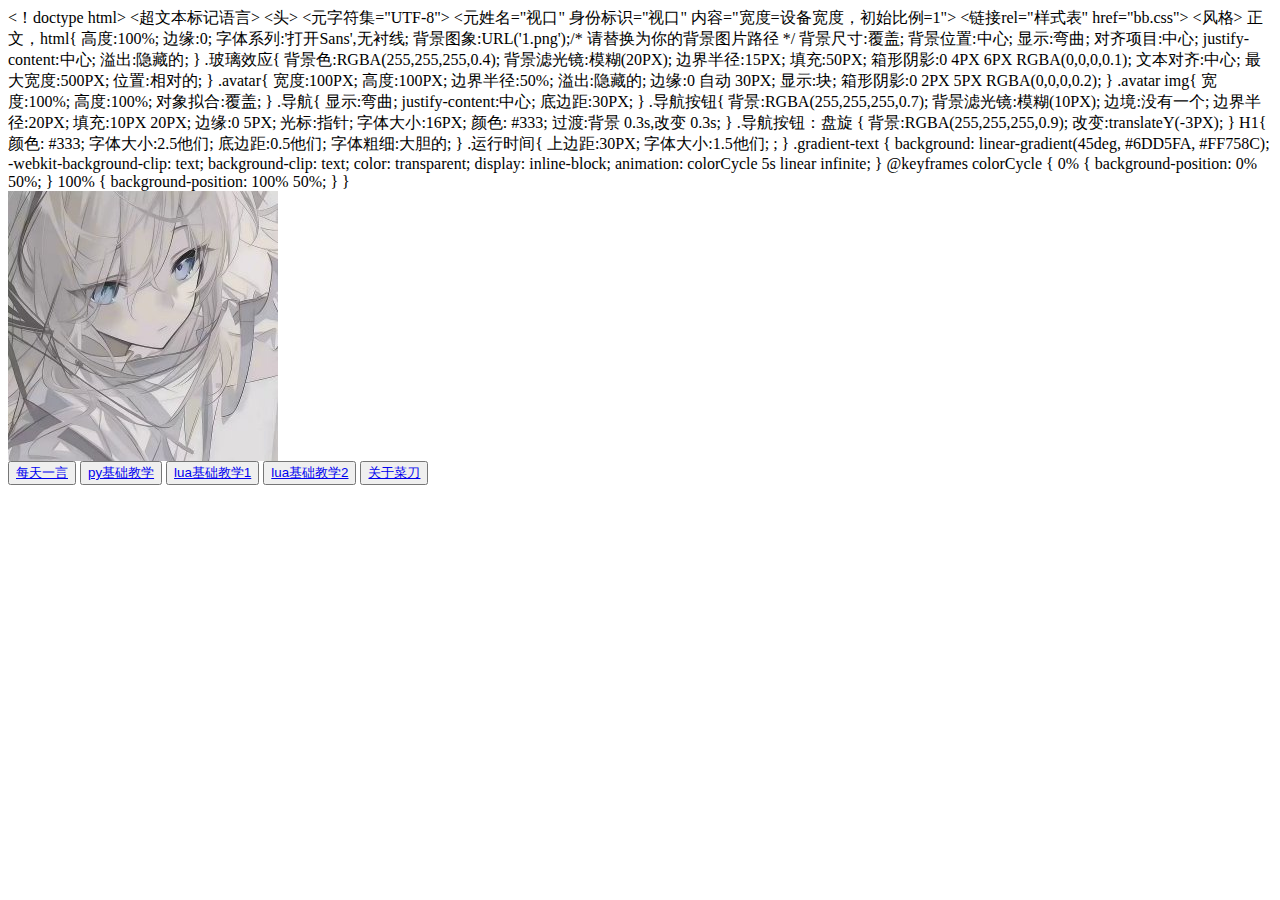
==== zz.html @ 6f263c66 "Create zz.html" ====
<！doctype html>
<超文本标记语言>
    <头>
     <元字符集="UTF-8">
     <元姓名="视口" 身份标识="视口" 内容="宽度=设备宽度，初始比例=1">
     <链接rel="样式表" href="bb.css">
   <风格>
正文，html{
    高度:100%;
    边缘:0;
    字体系列:'打开Sans',无衬线;
    背景图象:URL('1.png');/* 请替换为你的背景图片路径 */
    背景尺寸:覆盖;
    背景位置:中心;
    显示:弯曲;
    对齐项目:中心;
    justify-content:中心;
    溢出:隐藏的;
  }
.玻璃效应{
    背景色:RGBA(255,255,255,0.4);
    背景滤光镜:模糊(20PX);
    边界半径:15PX;
    填充:50PX;
    箱形阴影:0 4PX 6PX RGBA(0,0,0,0.1);
    文本对齐:中心;
    最大宽度:500PX;
    位置:相对的;
  }
.avatar{
    宽度:100PX;
    高度:100PX;
    边界半径:50%;
    溢出:隐藏的;
    边缘:0 自动 30PX;
    显示:块;
    箱形阴影:0 2PX 5PX RGBA(0,0,0,0.2);
  }
.avatar img{
    宽度:100%;
    高度:100%;
    对象拟合:覆盖;
  }
.导航{
    显示:弯曲;
    justify-content:中心;
    底边距:30PX;
  }
.导航按钮{
    背景:RGBA(255,255,255,0.7);
    背景滤光镜:模糊(10PX);
    边境:没有一个;
    边界半径:20PX;
    填充:10PX 20PX;
    边缘:0 5PX;
    光标:指针;
    字体大小:16PX;
    颜色: #333;
    过渡:背景 0.3s,改变 0.3s;
  }
.导航按钮：盘旋 {
    背景:RGBA(255,255,255,0.9);
    改变:translateY(-3PX);
  }
H1{
    颜色: #333;
    字体大小:2.5他们;
    底边距:0.5他们;
    字体粗细:大胆的;
  }
.运行时间{
    上边距:30PX;
    字体大小:1.5他们;
;
  }
  .gradient-text {
    background: linear-gradient(45deg, #6DD5FA, #FF758C);
    -webkit-background-clip: text;
    background-clip: text;
    color: transparent;
    display: inline-block;
    animation: colorCycle 5s linear infinite;
  }
  @keyframes colorCycle {
    0% { background-position: 0% 50%; }
    100% { background-position: 100% 50%; }
  
  }
</style>
    </head>
    <body>
    <div class="glass-effect">
  <div class="avatar">
    <img src="icon.png" alt="头像"> <!-- 请替换为你的头像图片路径 -->
  </div>
       <div class="navigation">
        <button><a href="mm.html" onclick="return delayedRedirect(this.href);">每天一言</a></button>
        <button><a href="py.html" onclick="return delayedRedirect(this.href);">py基础教学</a></button>
        <button><a href="lua1.html" onclick="return delayedRedirect(this.href);">lua基础教学1</a></button>
        <button><a href="lua2.html" onclick="return delayedRedirect(this.href);">lua基础教学2</a></button>
                <button><a href="cd.html" onclick="return delayedRedirect(this.href);">关于菜刀</a></button>
       </div>
        <script src="https://cdn.bootcdn.net/ajax/libs/jquery/1.10.0/jquery.min.js">
  </script>
  <script src="https://myhkw.cn/player/js/player.js" id="myhk" key="demo" m="1">
        </div>
    </div>
    <script type="text/javascript">
    </script>
    </body>
</html></html>
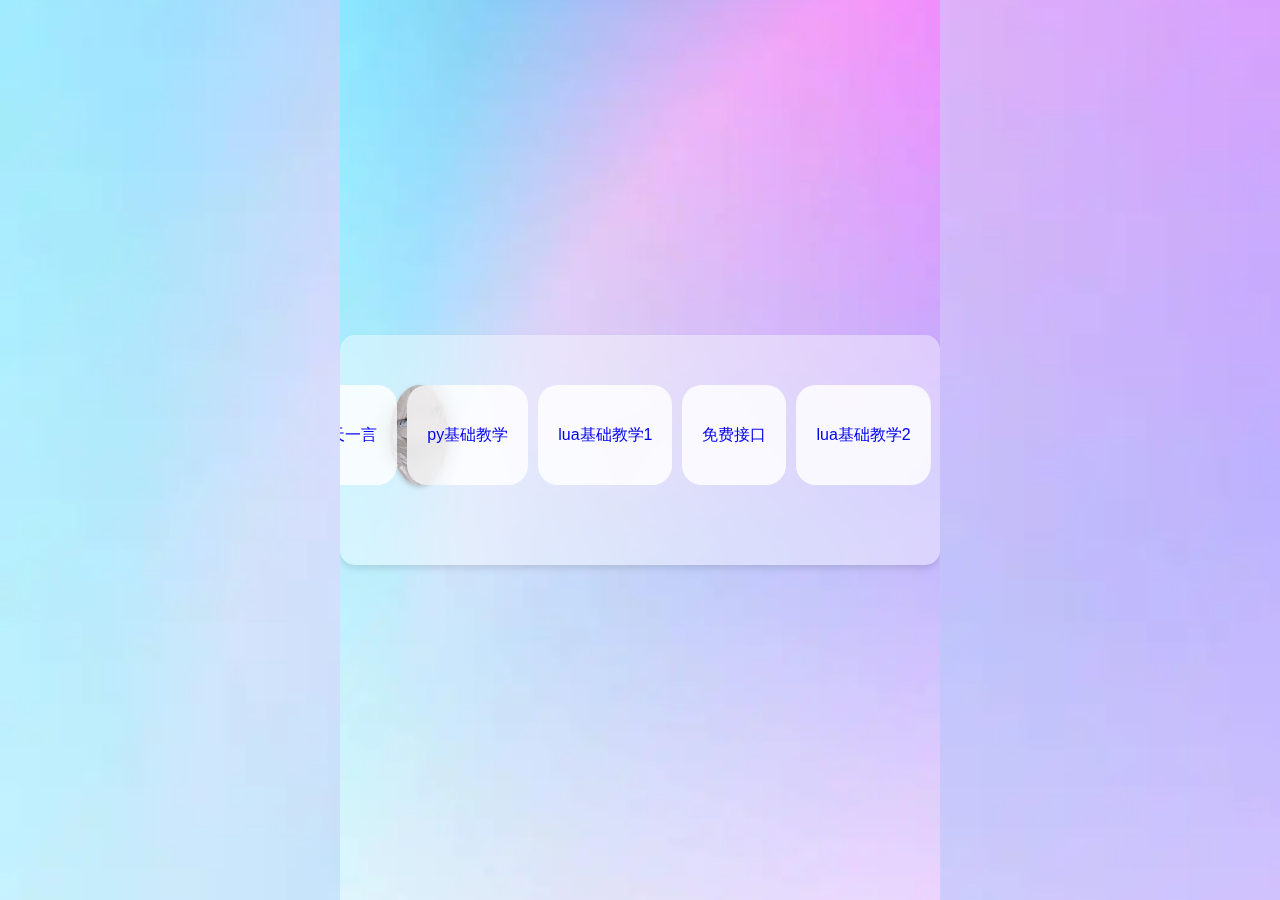
==== commit af6439a9: "Update zz.html" ====
--- a/zz.html
+++ b/zz.html
@@ -1,111 +1,137 @@
-<！doctype html>
-<超文本标记语言>
-    <头>
-     <元字符集="UTF-8">
-     <元姓名="视口" 身份标识="视口" 内容="宽度=设备宽度，初始比例=1">
-     <链接rel="样式表" href="bb.css">
-   <风格>
-正文，html{
-    高度:100%;
-    边缘:0;
-    字体系列:'打开Sans',无衬线;
-    背景图象:URL('1.png');/* 请替换为你的背景图片路径 */
-    背景尺寸:覆盖;
-    背景位置:中心;
-    显示:弯曲;
-    对齐项目:中心;
-    justify-content:中心;
-    溢出:隐藏的;
-  }
-.玻璃效应{
-    背景色:RGBA(255,255,255,0.4);
-    背景滤光镜:模糊(20PX);
-    边界半径:15PX;
-    填充:50PX;
-    箱形阴影:0 4PX 6PX RGBA(0,0,0,0.1);
-    文本对齐:中心;
-    最大宽度:500PX;
-    位置:相对的;
-  }
-.avatar{
-    宽度:100PX;
-    高度:100PX;
-    边界半径:50%;
-    溢出:隐藏的;
-    边缘:0 自动 30PX;
-    显示:块;
-    箱形阴影:0 2PX 5PX RGBA(0,0,0,0.2);
-  }
-.avatar img{
-    宽度:100%;
-    高度:100%;
-    对象拟合:覆盖;
-  }
-.导航{
-    显示:弯曲;
-    justify-content:中心;
-    底边距:30PX;
-  }
-.导航按钮{
-    背景:RGBA(255,255,255,0.7);
-    背景滤光镜:模糊(10PX);
-    边境:没有一个;
-    边界半径:20PX;
-    填充:10PX 20PX;
-    边缘:0 5PX;
-    光标:指针;
-    字体大小:16PX;
-    颜色: #333;
-    过渡:背景 0.3s,改变 0.3s;
-  }
-.导航按钮：盘旋 {
-    背景:RGBA(255,255,255,0.9);
-    改变:translateY(-3PX);
-  }
-H1{
-    颜色: #333;
-    字体大小:2.5他们;
-    底边距:0.5他们;
-    字体粗细:大胆的;
-  }
-.运行时间{
-    上边距:30PX;
-    字体大小:1.5他们;
-;
-  }
-  .gradient-text {
-    background: linear-gradient(45deg, #6DD5FA, #FF758C);
-    -webkit-background-clip: text;
-    background-clip: text;
-    color: transparent;
-    display: inline-block;
-    animation: colorCycle 5s linear infinite;
-  }
-  @keyframes colorCycle {
-    0% { background-position: 0% 50%; }
-    100% { background-position: 100% 50%; }
-  
-  }
-</style>
-    </head>
-    <body>
+<!doctype html>
+<html>
+
+<head>
+    <meta charset="UTF-8">
+    <meta name="viewport" id="viewport" content="width=device-width, initial-scale=1">
+    <link rel="stylesheet" href="bb.css">
+    <style>
+        body,
+        html {
+            height: 100%;
+            margin: 0;
+            font-family: 'Open Sans', sans-serif;
+            background-image: url('1.png');
+            /* 请替换为你的背景图片路径 */
+            background-size: cover;
+            background-position: center;
+            display: flex;
+            align-items: center;
+            justify-content: center;
+            overflow: hidden;
+        }
+
+        .glass-effect {
+            background-color: rgba(255, 255, 255, 0.4);
+            backdrop-filter: blur(20px);
+            border-radius: 15px;
+            padding: 50px;
+            box-shadow: 0 4px 6px rgba(0, 0, 0, 0.1);
+            text-align: center;
+            max-width: 500px;
+            position: relative;
+            display: flex;
+            overflow-x: auto;
+            /* 添加此属性以允许水平滑动 */
+        }
+
+        .avatar {
+            width: 100px;
+            height: 100px;
+            border-radius: 50%;
+            overflow: hidden;
+            margin: 0 auto 30px;
+            display: block;
+            box-shadow: 0 2px 5px rgba(0, 0, 0, 0.2);
+        }
+
+        .avatar img {
+            width: 100%;
+            height: 100%;
+            object-fit: cover;
+        }
+
+        .navigation {
+            display: flex;
+            justify-content: center;
+            margin-bottom: 30px;
+        }
+
+        .navigation button {
+            background: rgba(255, 255, 255, 0.7);
+            backdrop-filter: blur(10px);
+            border: none;
+            border-radius: 20px;
+            padding: 10px 20px;
+            margin: 0 5px;
+            cursor: pointer;
+            font-size: 16px;
+            color: #333;
+            transition: background 0.3s, transform 0.3s;
+            flex: 0 0 auto;
+            /* 添加此属性以防止按钮收缩 */
+        }
+
+        .navigation button:hover {
+            background: rgba(255, 255, 255, 0.9);
+            transform: translateY(-3px);
+        }
+
+        h1 {
+            color: #333;
+            font-size: 2.5em;
+            margin-bottom: 0.5em;
+            font-weight: bold;
+        }
+
+        .running-time {
+            margin-top: 30px;
+            font-size: 1.5em;
+            font-weight: bold;
+        }
+
+        .gradient-text {
+            background: linear-gradient(45deg, #6DD5FA, #FF758C);
+            -webkit-background-clip: text;
+            background-clip: text;
+            color: transparent;
+            display: inline-block;
+            animation: colorCycle 5s linear infinite;
+        }
+
+        @keyframes colorCycle {
+            0% {
+                background-position: 0% 50%;
+            }
+
+            100% {
+                background-position: 100% 50%;
+            }
+
+        }
+    </style>
+</head>
+
+<body>
     <div class="glass-effect">
-  <div class="avatar">
-    <img src="icon.png" alt="头像"> <!-- 请替换为你的头像图片路径 -->
-  </div>
-       <div class="navigation">
-        <button><a href="mm.html" onclick="return delayedRedirect(this.href);">每天一言</a></button>
-        <button><a href="py.html" onclick="return delayedRedirect(this.href);">py基础教学</a></button>
-        <button><a href="lua1.html" onclick="return delayedRedirect(this.href);">lua基础教学1</a></button>
-        <button><a href="lua2.html" onclick="return delayedRedirect(this.href);">lua基础教学2</a></button>
-                <button><a href="cd.html" onclick="return delayedRedirect(this.href);">关于菜刀</a></button>
-       </div>
+        <div class="avatar">
+            <img src="appIcon.png" alt="">
+        </div>
+        <div class="navigation">
+            <button><a href="mm.html" onclick="return delayedRedirect(this.href);">每天一言</a></button>
+            <button><a href="py.html" onclick="return delayedRedirect(this.href);">py基础教学</a></button>
+            <button><a href="lua1.html" onclick="return delayedRedirect(this.href);">lua基础教学1</a></button>
+            <button><a href="https://api.aa1.cn/" onclick="return delayedRedirect(this.href);">免费接口</a></button>
+            <button><a href="lua2.html" onclick="return delayedRedirect(this.href);">lua基础教学2</a></button>
+            <button><a href="cd.html" onclick="return delayedRedirect(this.href);">关于菜刀</a></button>
+        </div>
         <script src="https://cdn.bootcdn.net/ajax/libs/jquery/1.10.0/jquery.min.js">
-  </script>
-  <script src="https://myhkw.cn/player/js/player.js" id="myhk" key="demo" m="1">
-        </div>
-    </div>
-    <script type="text/javascript">
-    </script>
-    </body>
-</html></html>
+        </script>
+        <script src="https://myhkw.cn/player/js/player.js" id="myhk" key="demo" m="1">
+            < /div> < /
+            div > <
+                script type = "text/javascript" >
+        </script>
+</body>
+
+</html>
--- a/bb.css
+++ b/bb.css
@@ -0,0 +1,4 @@
+/* 移除超链接的下划线 */
+a {
+    text-decoration: none;
+}
